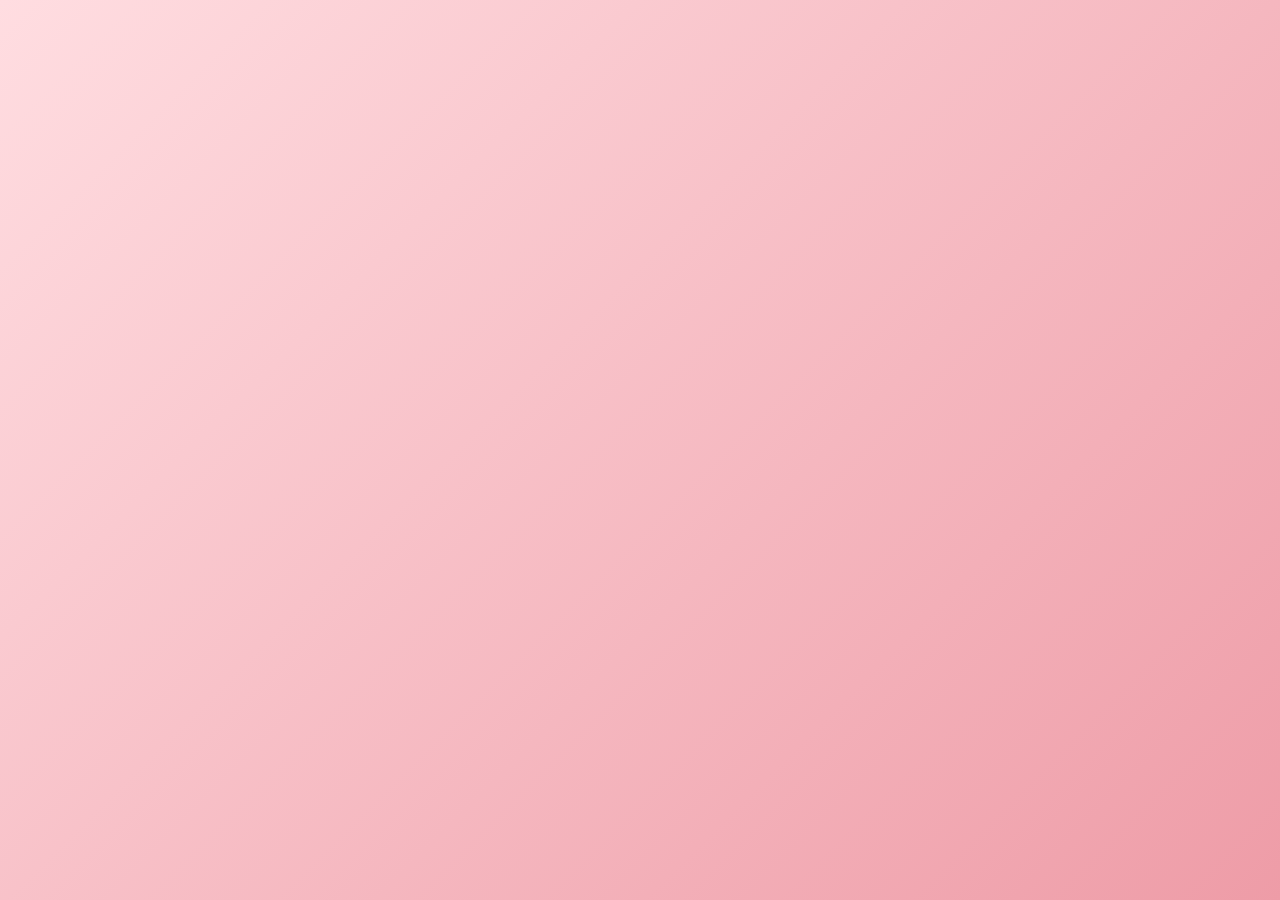
==== dashboard.html @ de708214 "Create dashboard.html" ====
<!DOCTYPE html>
<html lang="en">
<head>
  <meta charset="UTF-8">
  <title>For You 💖</title>
  <link rel="stylesheet" href="style.css">
</head>
<body class="dashboard">

  <div class="love-wrapper">
    <div id="loveText" class="love-container"></div>
  </div>

  <script src="dashboard.js"></script>
</body>
</html>
---- style.css ----
body {
  margin: 0;
  font-family: 'Segoe UI', sans-serif;
  text-align: center;
  overflow: hidden;
}

/* ================= HOME ================= */
.home {
  background: linear-gradient(135deg, #ff9a9e, #fad0c4);
  height: 100vh;
  display: flex;
  justify-content: center;
  align-items: center;
  position: relative;
}

/* Floating hearts container */
.hearts {
  position: absolute;
  width: 100%;
  height: 100%;
  overflow: hidden;
  top: 0;
  left: 0;
  z-index: 0;
}

/* Individual heart */
.heart {
  position: absolute;
  bottom: -50px;
  font-size: 20px;
  animation: floatUp linear infinite;
}

/* Heart floating animation */
@keyframes floatUp {
  from {
    transform: translateY(0);
    opacity: 1;
  }
  to {
    transform: translateY(-110vh);
    opacity: 0;
  }
}

/* Glass container */
.container {
  position: relative;
  z-index: 1;
  background: rgba(255, 255, 255, 0.2);
  padding: 30px;
  border-radius: 20px;
  backdrop-filter: blur(10px);
}

/* Title pulse */
.title {
  color: white;
  font-size: 2.5em;
  animation: pulse 2s infinite;
}

/* Pulse animation */
@keyframes pulse {
  0% { transform: scale(1); }
  50% { transform: scale(1.05); }
  100% { transform: scale(1); }
}

.subtitle {
  color: #fff;
  margin-bottom: 20px;
}

input {
  padding: 10px;
  border-radius: 10px;
  border: none;
  outline: none;
  margin-bottom: 10px;
  transition: 0.3s;
}

/* Input glow effect */
input:focus {
  box-shadow: 0 0 10px #ff4d6d;
  transform: scale(1.05);
}

button {
  padding: 10px 20px;
  border: none;
  border-radius: 10px;
  background: #ff4d6d;
  color: white;
  cursor: pointer;
  transition: 0.3s;
}

button:hover {
  background: #ff1e4d;
  transform: scale(1.05);
}

#message {
  color: yellow;
  margin-top: 10px;
}

/* ================= DASHBOARD ================= */
.dashboard {
  background: linear-gradient(135deg, #ffdde1, #ee9ca7);
  height: 100vh;
  display: flex;
  justify-content: center;
  align-items: center;
}

.love-container {
  display: flex;
  gap: 10px;
  font-size: 3em;
  color: #ff2e63;
}

.letter {
  opacity: 0;
  transform: translateY(40px);
  animation: bounceIn 0.6s forwards;
}

/* Bounce letter animation */
@keyframes bounceIn {
  0% {
    opacity: 0;
    transform: translateY(40px);
  }
  60% {
    opacity: 1;
    transform: translateY(-10px);
  }
  100% {
    transform: translateY(0);
  }
}
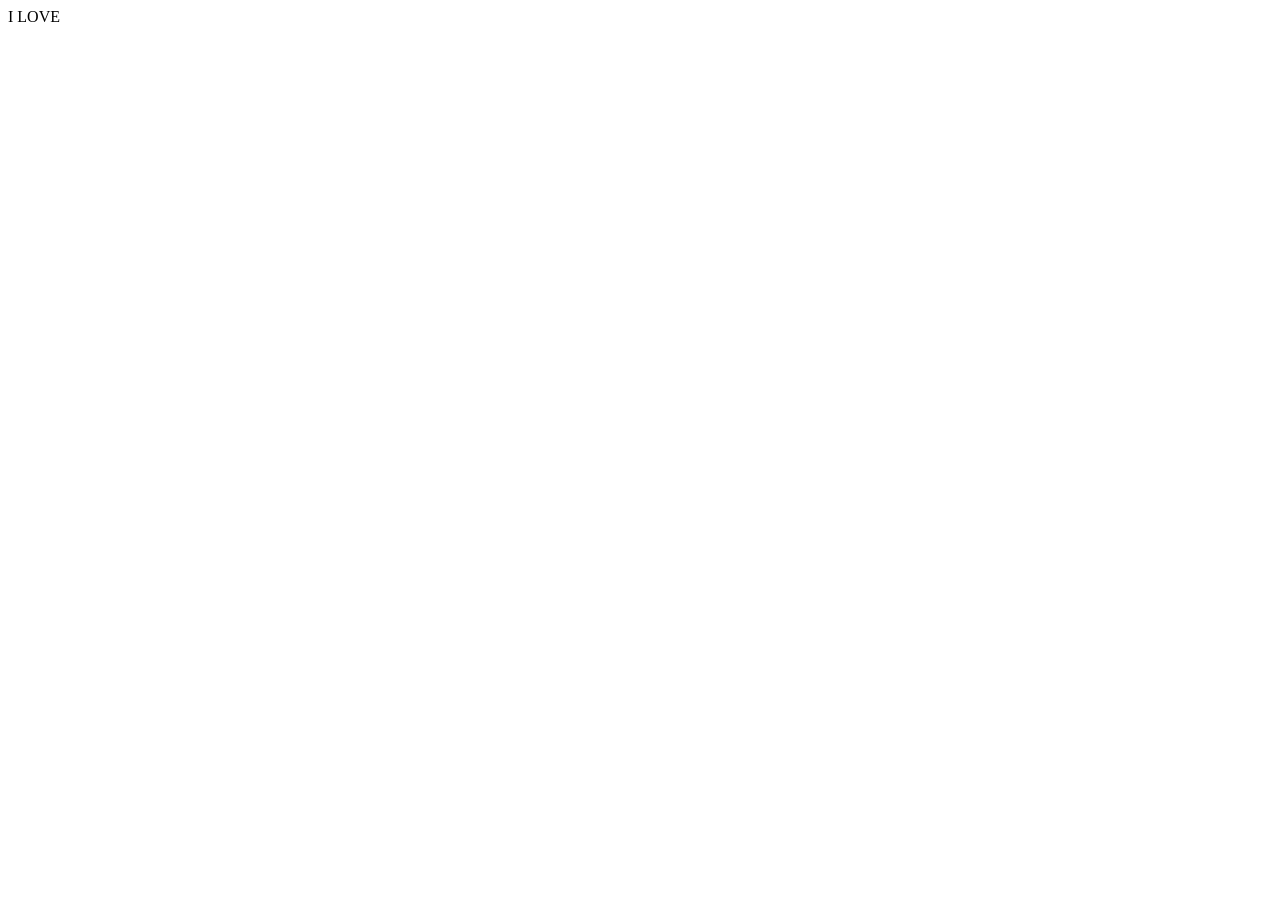
==== commit 62bb2d42: "Update dashboard.html" ====
--- a/dashboard.html
+++ b/dashboard.html
@@ -3,7 +3,7 @@
 <head>
   <meta charset="UTF-8">
   <title>For You 💖</title>
-  <link rel="stylesheet" href="style.css">
+  <link rel="stylesheet" href="dashboard.css">
 </head>
 <body class="dashboard">
 
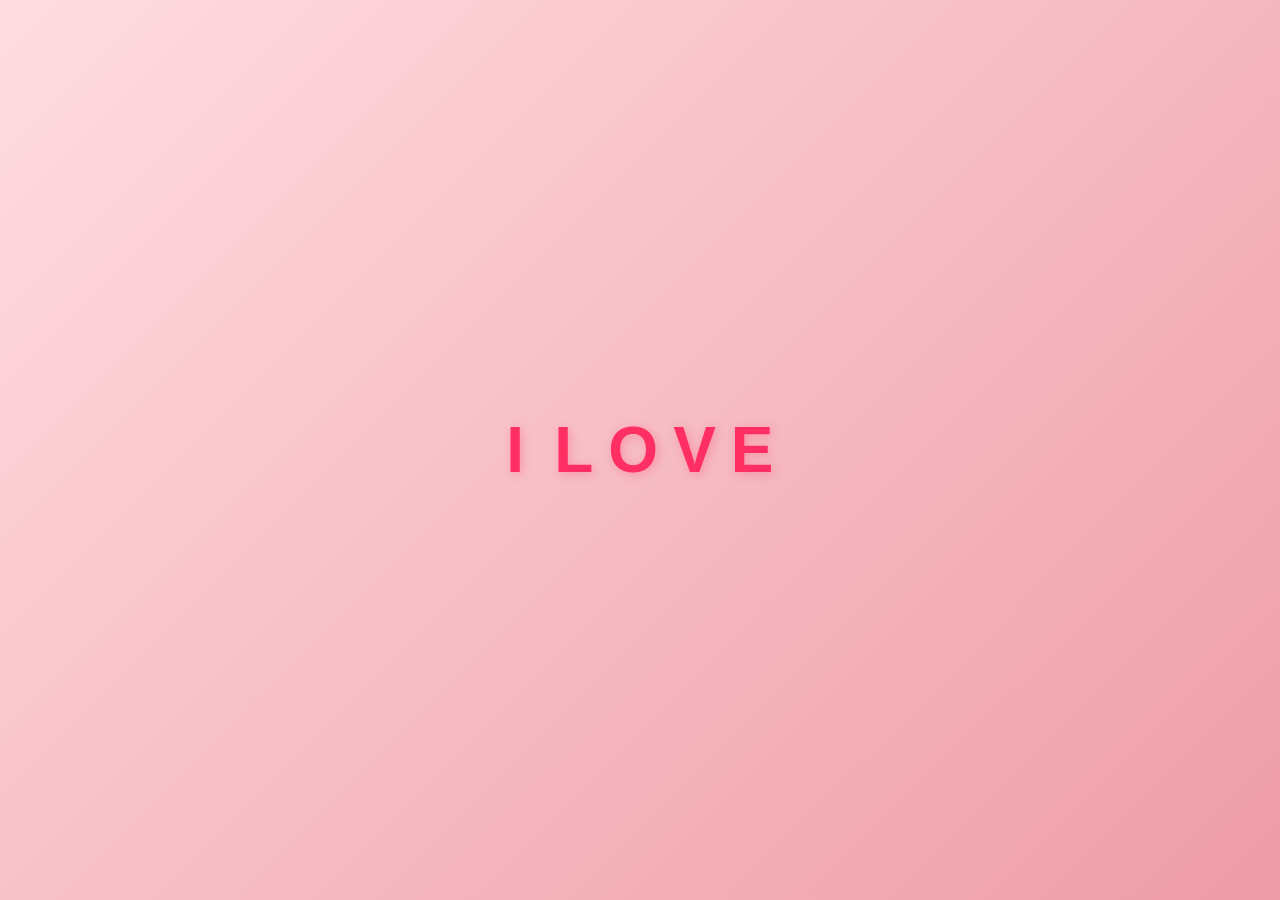
==== commit 0e1513fa: "Update dashboard.html" ====
--- a/dashboard.html
+++ b/dashboard.html
@@ -2,7 +2,7 @@
 <html lang="en">
 <head>
   <meta charset="UTF-8">
-  <title>For You 💖</title>
+  <title>For You </title>
   <link rel="stylesheet" href="dashboard.css">
 </head>
 <body class="dashboard">
--- a/dashboard.css
+++ b/dashboard.css
@@ -0,0 +1,151 @@
+body {
+  margin: 0;
+  font-family: 'Segoe UI', sans-serif;
+  text-align: center;
+}
+
+/* ================= HOME ================= */
+.home {
+  background: linear-gradient(135deg, #ff9a9e, #fad0c4);
+  height: 100vh;
+  display: flex;
+  justify-content: center;
+  align-items: center;
+  position: relative;
+}
+
+/* Floating hearts container */
+.hearts {
+  position: absolute;
+  width: 100%;
+  height: 100%;
+  top: 0;
+  left: 0;
+  z-index: 0;
+}
+
+/* Individual heart */
+.heart {
+  position: absolute;
+  bottom: -50px;
+  font-size: 20px;
+  animation: floatUp linear infinite;
+}
+
+/* Heart floating animation */
+@keyframes floatUp {
+  from {
+    transform: translateY(0);
+    opacity: 1;
+  }
+  to {
+    transform: translateY(-110vh);
+    opacity: 0;
+  }
+}
+
+/* Glass container */
+.container {
+  position: relative;
+  z-index: 1;
+  background: rgba(255, 255, 255, 0.2);
+  padding: 30px;
+  border-radius: 20px;
+  backdrop-filter: blur(10px);
+}
+
+/* Title pulse */
+.title {
+  color: white;
+  font-size: 2.5em;
+  animation: pulse 2s infinite;
+}
+
+/* Pulse animation */
+@keyframes pulse {
+  0% { transform: scale(1); }
+  50% { transform: scale(1.05); }
+  100% { transform: scale(1); }
+}
+
+.subtitle {
+  color: #fff;
+  margin-bottom: 20px;
+}
+
+input {
+  padding: 10px;
+  border-radius: 10px;
+  border: none;
+  outline: none;
+  margin-bottom: 10px;
+  transition: 0.3s;
+}
+
+/* Input glow effect */
+input:focus {
+  box-shadow: 0 0 10px #ff4d6d;
+  transform: scale(1.05);
+}
+
+button {
+  padding: 10px 20px;
+  border: none;
+  border-radius: 10px;
+  background: #ff4d6d;
+  color: white;
+  cursor: pointer;
+  transition: 0.3s;
+}
+
+button:hover {
+  background: #ff1e4d;
+  transform: scale(1.05);
+}
+
+#message {
+  color: yellow;
+  margin-top: 10px;
+}
+
+/* ================= DASHBOARD ================= */
+.dashboard {
+  background: linear-gradient(135deg, #ffdde1, #ee9ca7);
+  height: 100vh;
+  display: flex;
+  justify-content: center;
+  align-items: center;
+  overflow: hidden; /* Keep it hidden so scrollbars don't ruin the vibe */
+}
+
+.love-container {
+  display: flex;
+  gap: 15px;
+  font-size: 4em; /* Made it bigger for the 'God Aura' feel */
+  color: #ff2e63;
+  font-weight: bold;
+  text-shadow: 2px 2px 10px rgba(255, 46, 99, 0.3);
+}
+
+.letter {
+  display: inline-block;
+  opacity: 0; /* Start invisible */
+  transform: translateY(40px);
+  animation: bounceIn 0.8s cubic-bezier(0.36, 0, 0.66, -0.56) forwards;
+}
+
+/* ⚔️ FIXED ANIMATION LOGIC */
+@keyframes bounceIn {
+  0% {
+    opacity: 0;
+    transform: translateY(40px);
+  }
+  60% {
+    opacity: 1;
+    transform: translateY(-15px);
+  }
+  100% {
+    opacity: 1; /* Force visibility at the end */
+    transform: translateY(0);
+  }
+}
